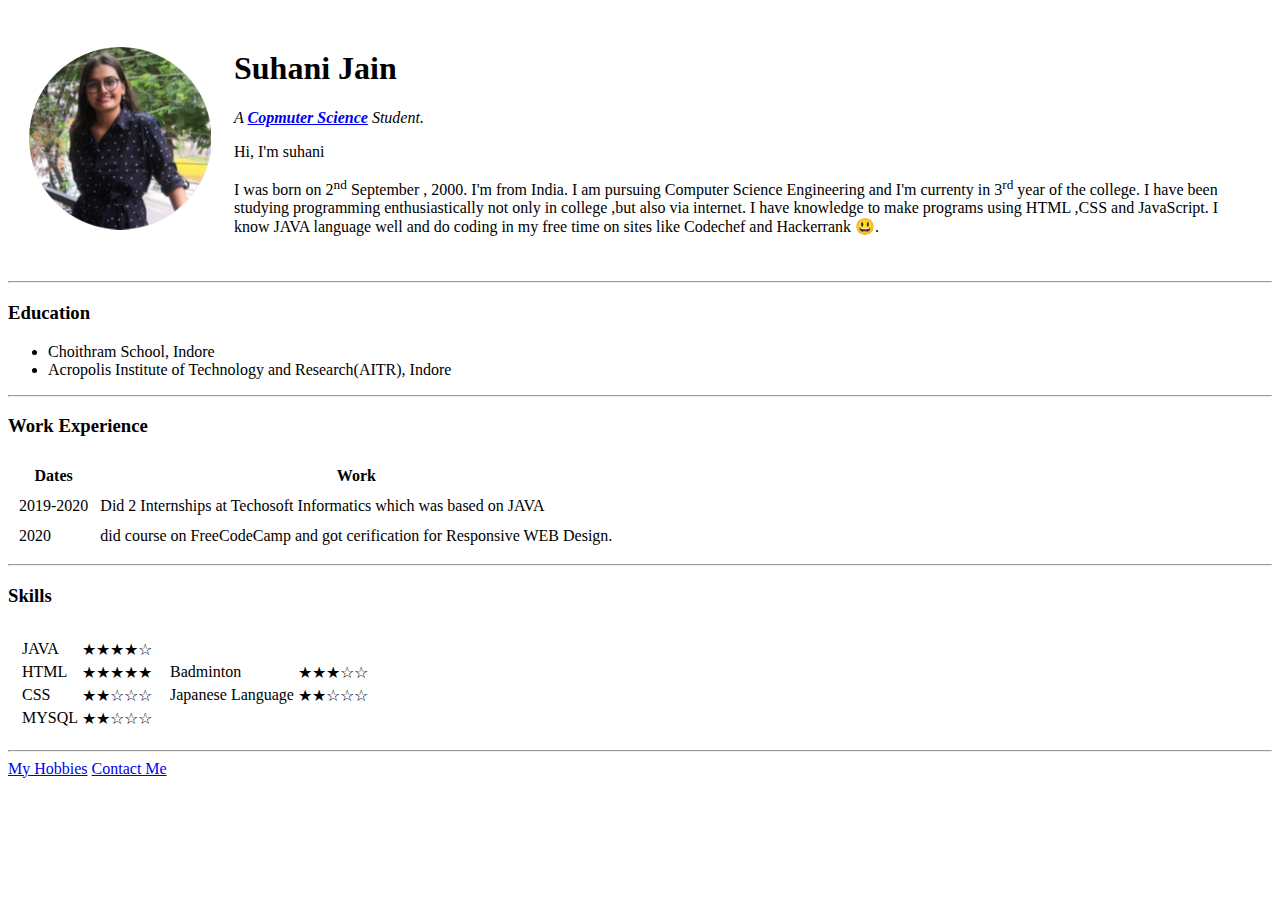
==== index.html @ 0d45b8de "Add initial cv website files" ====
<!DOCTYPE html>
<html lang="en" dir="ltr">

<head>
  <meta charset="utf-8">
  <title>💜 Personal PAGE</title>
  <link rel="stylesheet" href="CSS\styles.css">
</head>

<body>
  <table cellspacing="20">
    <tr>
      <td> <img src="circle-cropped.png" alt="suhani's profile picture"></td>
      <td>
        <h1>Suhani Jain </h1>
        <p><em>A <a href="https://en.wikipedia.org/wiki/Computer_science_and_engineering#:~:text=Computer%20Science%20%26%20Engineering%20(CSE),and%20engineering%20aspects%20of%20computing."><strong>Copmuter Science</strong></a> Student.</em> </p>
        <p>Hi, I'm suhani</p>
        <p>I was born on 2<sup>nd</sup> September , 2000. I'm from India. I am pursuing Computer Science Engineering and I'm currenty in 3<sup>rd</sup> year of the college. I have been studying programming enthusiastically not only in college ,but
          also via internet.
          I have knowledge to make programs using HTML ,CSS and JavaScript. I know JAVA language well and do coding in my free time on sites like Codechef and Hackerrank 😃.</P>
      </td>
    </tr>
  </table>
  <hr>
  <h3>Education</h3>
  <ul>
    <li>Choithram School, Indore</li>
    <li>Acropolis Institute of Technology and Research(AITR), Indore</li>
  </ul>
  <hr>
  <h3>Work Experience</h3>
  <table cellspacing="10">
    <tr>
      <th>Dates</th>
      <th>Work</th>
    </tr>
    <tr>
      <td>2019-2020</td>
      <td>Did 2 Internships at Techosoft Informatics which was based on JAVA</td>
    </tr>
    <tr>
      <td>2020</td>
      <td> did course on FreeCodeCamp and got cerification for Responsive WEB Design.</td>
    </tr>
  </table>
  <hr>
  <h3>Skills</h3>
  <table cellspacing="10">
    <tr>
      <td>
        <table>
          <tr>
            <td>JAVA</td>
            <td>★★★★☆</td>
          </tr>
          <tr>
            <td>HTML</td>
            <td>★★★★★</td>
          </tr>
          <tr>
            <td>CSS</td>
            <td>★★☆☆☆</td>
          </tr>
          <tr>
            <td>MYSQL</td>
            <td>★★☆☆☆</td>
          </tr>
        </table>
      </td>
      <td>
        <table>
          <tr>
            <td>Badminton</td>
            <td>★★★☆☆</td>
          </tr>
          <tr>
            <td>Japanese Language</td>
            <td>★★☆☆☆</td>
          </tr>
        </table>
      </td>
    </tr>
  </table>






  <hr>
  <a href="Hobbies.html">My Hobbies</a>
  <a href="Contact_Me.html">Contact Me</a>
</body>

</html>
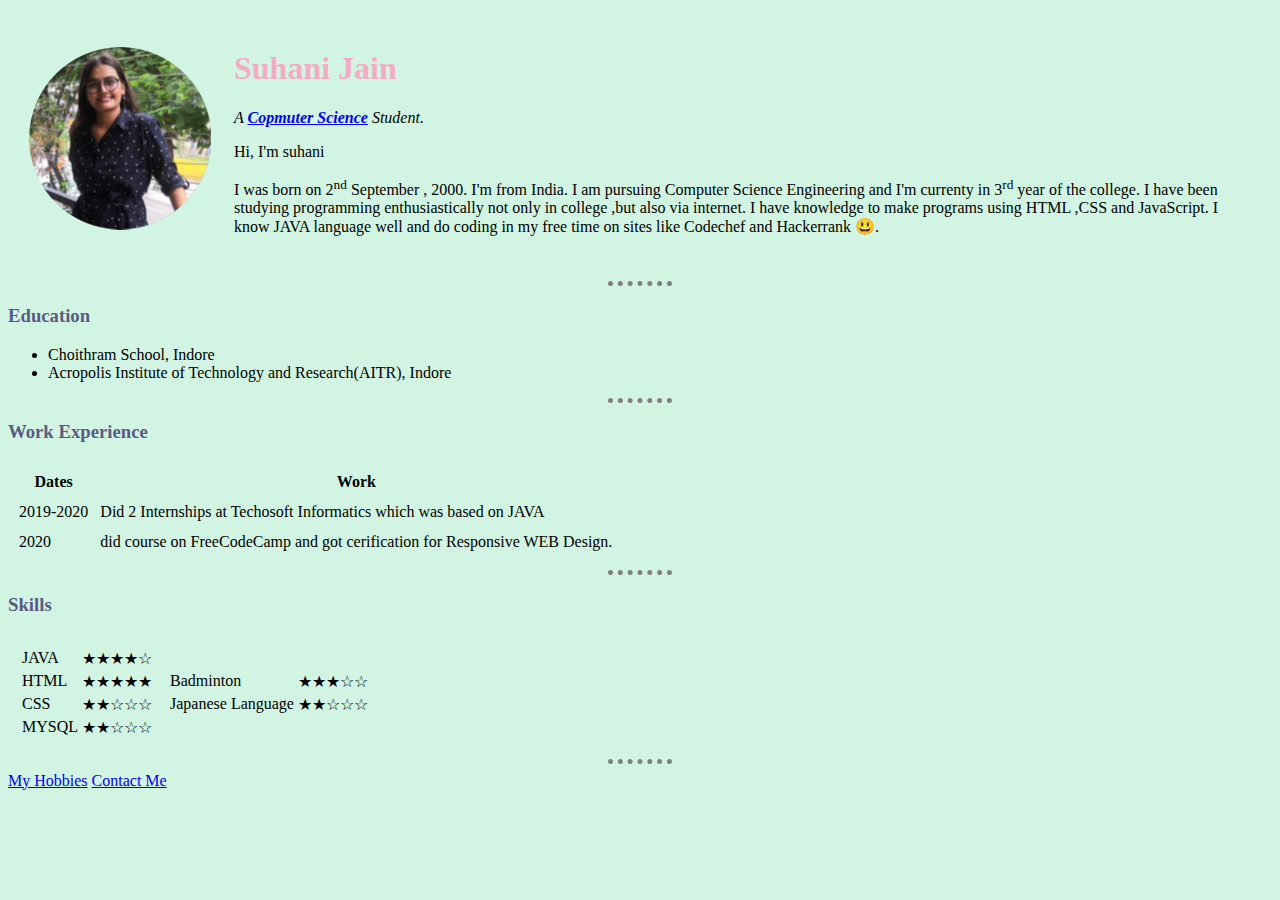
==== commit 2929fd83: "Update index.html" ====
--- a/index.html
+++ b/index.html
@@ -4,7 +4,7 @@
 <head>
   <meta charset="utf-8">
   <title>💜 Personal PAGE</title>
-  <link rel="stylesheet" href="CSS\styles.css">
+  <link rel="stylesheet" href="styles.css">
 </head>
 
 <body>
--- a/styles.css
+++ b/styles.css
@@ -0,0 +1,17 @@
+body{
+  background-color:#d2f5e3;
+}
+hr{
+
+  border-style: dotted none none;
+  border-color: grey;
+  border-width: 5px;
+  width:5%;
+
+}
+h1{
+  color: #f4abc4;
+}
+h3{
+    color: #595b83;
+}
